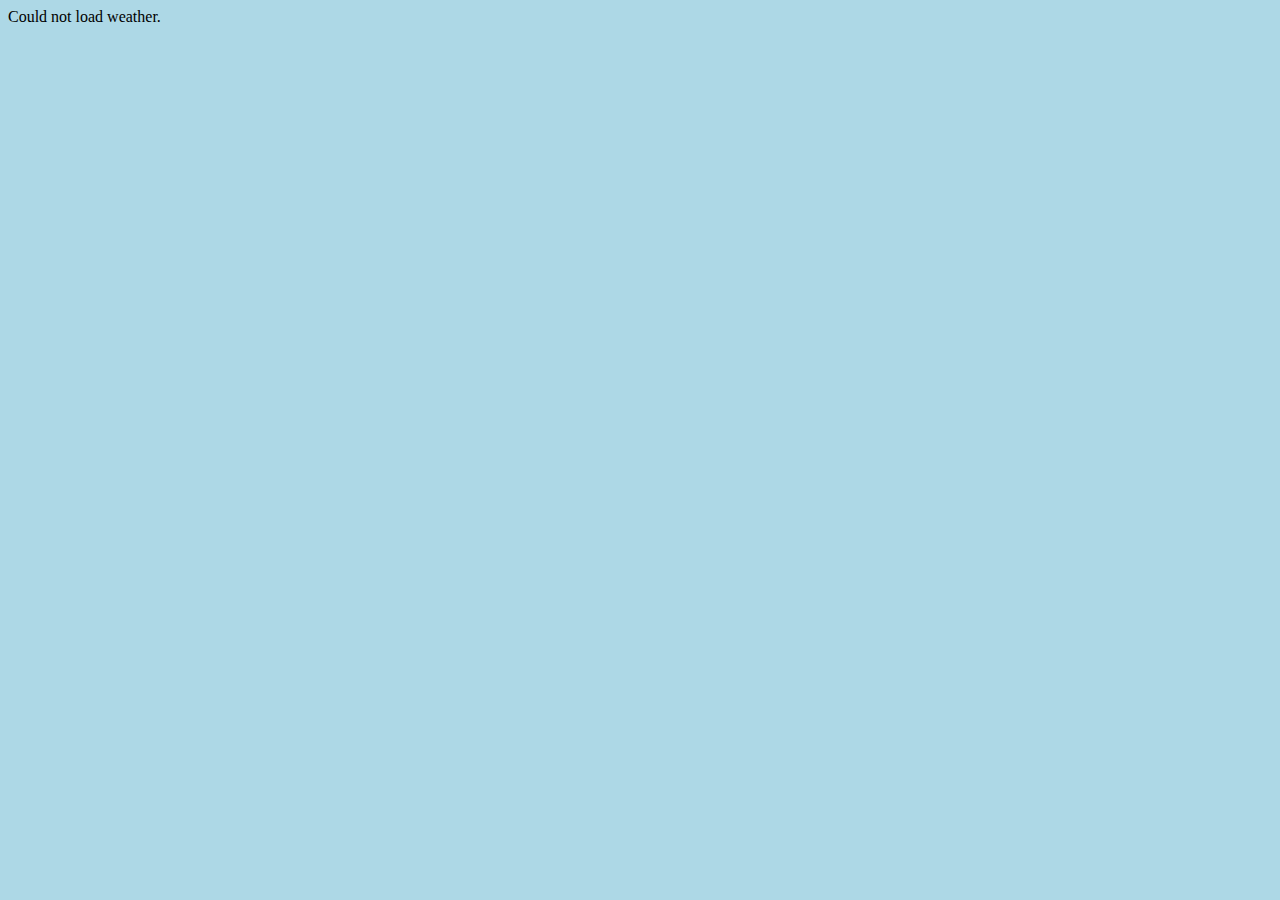
==== index.html @ 29178246 "litt styling" ====
<!DOCTYPE html>
<html>

<head>
    <title>tittel</title>
    <link rel="stylesheet" type="text/css" href="main.css" />
</head>

<body>
    <div id="elm">

    </div> 
    <script type="text/javascript" src="Main.js"></script>
    <script>
        var app = Elm.Main.init({
            node: document.getElementById("elm")
        });
    </script>
</body>

</html>
---- main.css ----
body
{
    background-color: lightblue;
}

.rainText
{
    font-family: Arial, Helvetica, sans-serif;
    font-weight: bold;
    text-align: center;
    font-size: 72px;
}
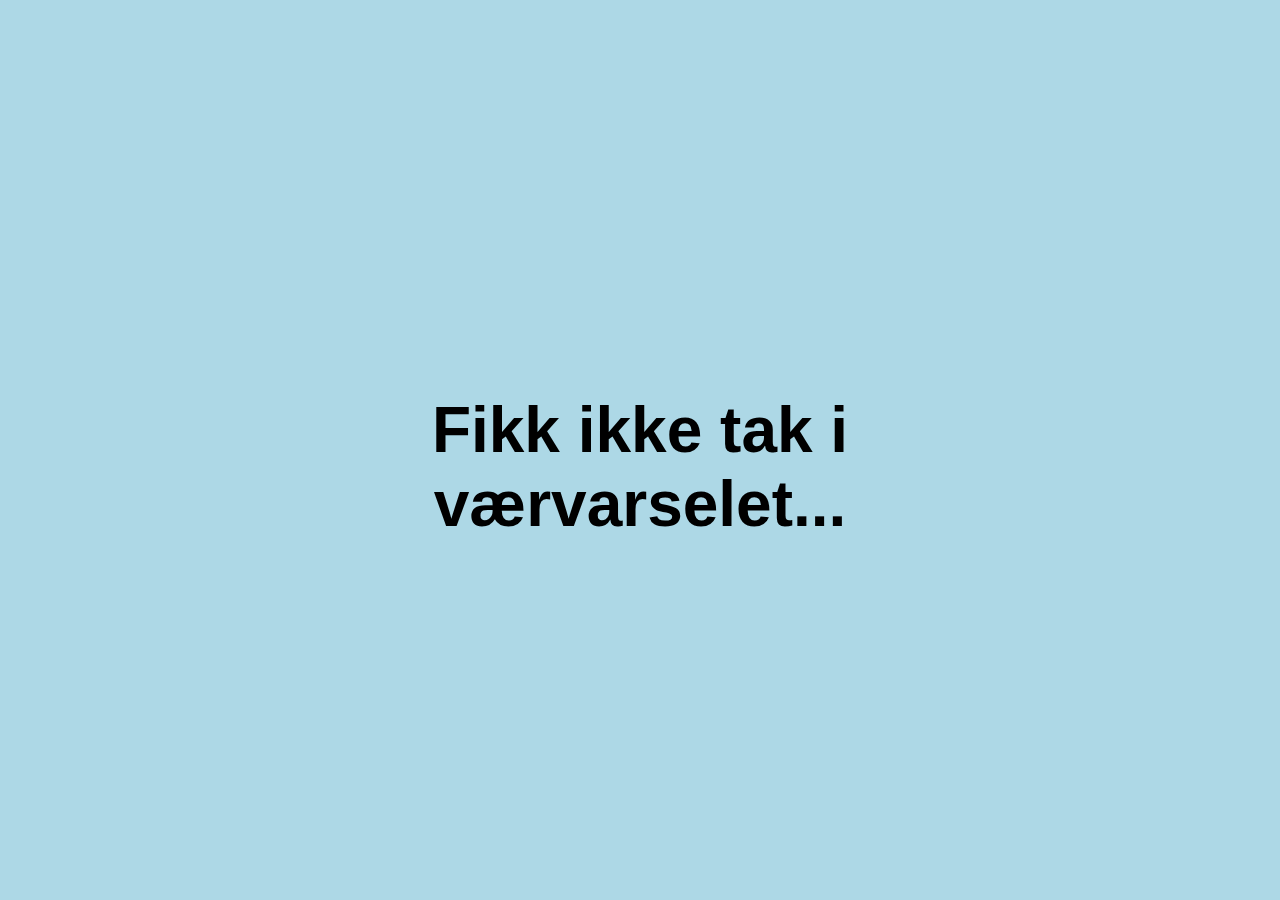
==== commit 55e9da5c: "å funket ikke i HTML :)" ====
--- a/index.html
+++ b/index.html
@@ -2,8 +2,9 @@
 <html>
 
 <head>
-    <title>tittel</title>
-    <link rel="stylesheet" type="text/css" href="main.css" />
+    <title>Regner det i Bergen n&#229?</title>
+    <link rel="stylesheet" type="text/css" href="Main.css" />
+    <link rel="shortcut icon" href="https://img.icons8.com/color/96/000000/partly-cloudy-rain.png" />
 </head>
 
 <body>
--- a/Main.css
+++ b/Main.css
@@ -0,0 +1,36 @@
+body
+{
+    background-color: lightblue;
+}
+
+.rainText
+{
+    font-family: Arial, Helvetica, sans-serif;
+    font-weight: bold;
+    font-size: 64px;
+    
+    text-align: center;
+
+    position: absolute;
+    top: 65%;
+    left: 50%;
+    height: 30%;
+    width: 50%;
+    margin: -15% 0 0 -25%;
+}
+
+.rainUnicode
+{
+    font-family: Arial, Helvetica, sans-serif;
+    font-weight: bold;
+    font-size: 144px;
+    
+    text-align: center;
+
+    position: absolute;
+    top: 45%;
+    left: 50%;
+    height: 30%;
+    width: 50%;
+    margin: -15% 0 0 -25%;
+}
